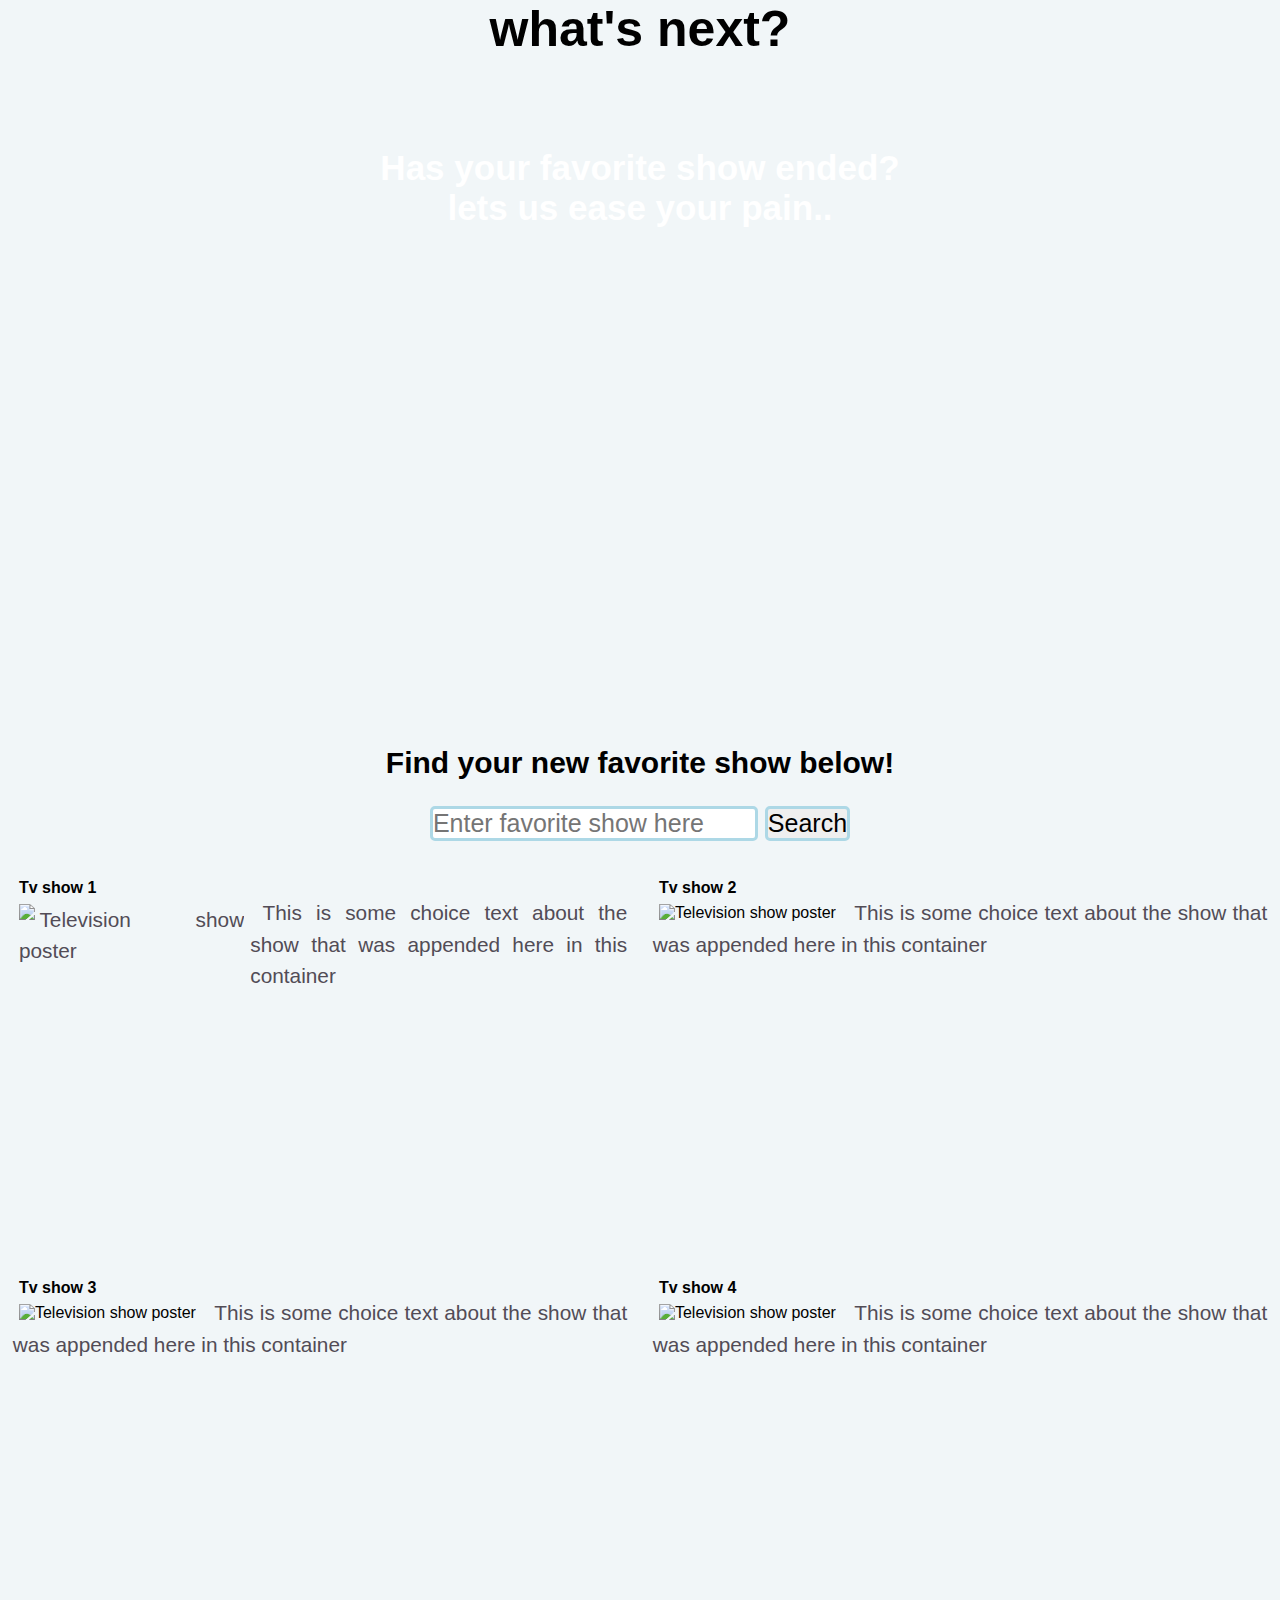
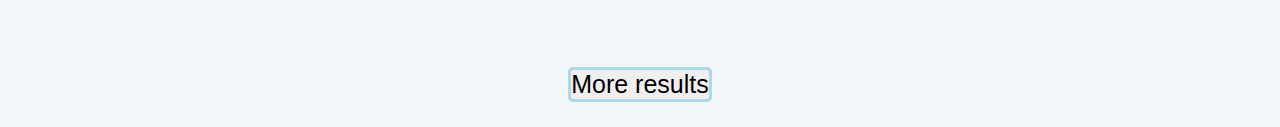
==== index.html @ 43fa6c55 "added result section in html, added styles as well as media queries to make the page responsive" ====
<!DOCTYPE html>
<html lang="en">

<head>
    <meta charset="UTF-8">
    <title>Document</title>
    <link rel="stylesheet" href="main.css">
    <link rel="stylesheet" href="reset.css">
</head>

<body>
    <header>
         <h1>what's next?</h1>
    </header>

    <section class="main-image">
        <h2>Has your favorite show ended?<br>lets us ease your pain..</h2>
    </section>
    <section class="form">
        <h2 class="form-description"> Find your new favorite show below! </h2>
        <form action="search">
        <input type="text" placeholder="Enter favorite show here">
        <button>Search</button>
        </form>
    </section>

    <section class="result-section">
        <section class="one-half">
            <h3>Tv show 1</h3>
            <p><img src="https://static.tvmaze.com/uploads/images/medium_untouched/152/381152.jpg" alt="Television show poster">This is some choice text about the show that was appended here in this container
            </p>
        </section>

        <section class="one-half">
            <h3>Tv show 2</h3>
            <img src="https://static.tvmaze.com/uploads/images/medium_untouched/152/381152.jpg" alt="Television show poster">
            <p>This is some choice text about the show that was appended here in this container</p>
        </section>

        <section class="one-half">
            <h3>Tv show 3</h3>
            <img src="https://static.tvmaze.com/uploads/images/medium_untouched/152/381152.jpg" alt="Television show poster">
            <p>This is some choice text about the show that was appended here in this container</p>
        </section>

        <section class="one-half">
            <h3>Tv show 4</h3>
            <img src="https://static.tvmaze.com/uploads/images/medium_untouched/152/381152.jpg" alt="Television show poster">
            <p>This is some choice text about the show that was appended here in this container</p>
        </section>
    </section>
        <form action="search">
        <button class="more-results">More results</button>
        </form>
</body>

</html>
---- main.css ----
body {
    background: #f1f6f8;
    font-family: sans-serif;
}

p {
    color: #524c56;
    font-size: 130%;
    line-height: 150%;
    text-indent: 2%;
    text-align: justify;


}

.main-image {
    width: 100%;
    height: 650px;
    background-image: url(https://images.unsplash.com/photo-1521967906867-14ec9d64bee8?ixlib=rb-0.3.5&ixid=eyJhcHBfaWQiOjEyMDd9&s=63f399f203a46024cdee72cd6aa42163&auto=format&fit=crop&w=1350&q=80);
    background-repeat: no-repeat;
    background-position: center;
    background-size: cover
}

.main-image h2 {
    text-align: center;
    font-size: 35px;
    color: white;
    padding-top: 7%;
}

h1 {
    text-align: center;
    font-size: 50px;
}

form {
    text-align: center;
    font-size: 25px;
    margin-top: 2%;
    margin-bottom: 2%;


}

h2 {

    text-align: center;
    font-size: 30px
}

.form {
    margin-top: 3%
}

button {
    border: solid lightblue;
    border-radius: 5px;

}

input {
    border: solid lightblue;
    border-radius: 5px;
}

.one-half {
    width: 50%;
    float: left;
    text-align: justify;
    height: 400px;
    padding: 1%;
}

.one-half img {
    float: left;
    padding: 1%;
}

h3 {
    padding-left: 1%;
}

/*ipad lanscape / small laptop*/

@media only screen and (max-width: 1024px) {
    .one-half {
        width: 100%;
        height: 500px;
    }
    .one-half p {
        font-size: 120%;
    }

    .main-image {
        height: 400px;
    }
    .main-image h2 {
        font-size: 190%
    }
    .form-description {
        font-size: 210%;
    }
    form {
        font-size: 180%;
    }
    .one-half img {
        width: 20%;
    }
}

/*ipad potrait*/

@media only screen and (max-width: 768px) {
    .one-half p {
        font-size: 110%;
    }
    .one-half {
        height: height: 600px;
    }
    .main-image {
        height: 350px;
    }
    .main-image h2 {
        font-size: 160%
    }
    .form-description {
        font-size: 180%;
    }
    form {
        font-size: 150%;
    }
    .one-half img {
        width: 25%;
    }
}

/*iPhone landscape*/

@media only screen and (max-width: 480px) {
    .one-half p {
        font-size: 100%;
    }
    .one-half {
        height: height: 600px;
    }
    .main-image {
        height: 250px;
    }
    .main-image h2 {
        font-size: 160%
    }
    .form-description {
        font-size: 150%;
    }
    form {
        font-size: 130%;
    }
    .one-half img {
        width: 35%;
    }
}

/*iPhone portrait*/

@media only screen and (max-width: 320px) {
    .main-image {
        height: 200px;
    }
    .main-image h2 {
        font-size: 120%;
    }
    form {
        font-size: 115%;
    }
    .form-description {
        font-size: 120%
    }
    .one-half img {
        width: 50%
    }
    p {
        line-height: 120%;
    }
    h1 {
        font-size: 40px
    }
}
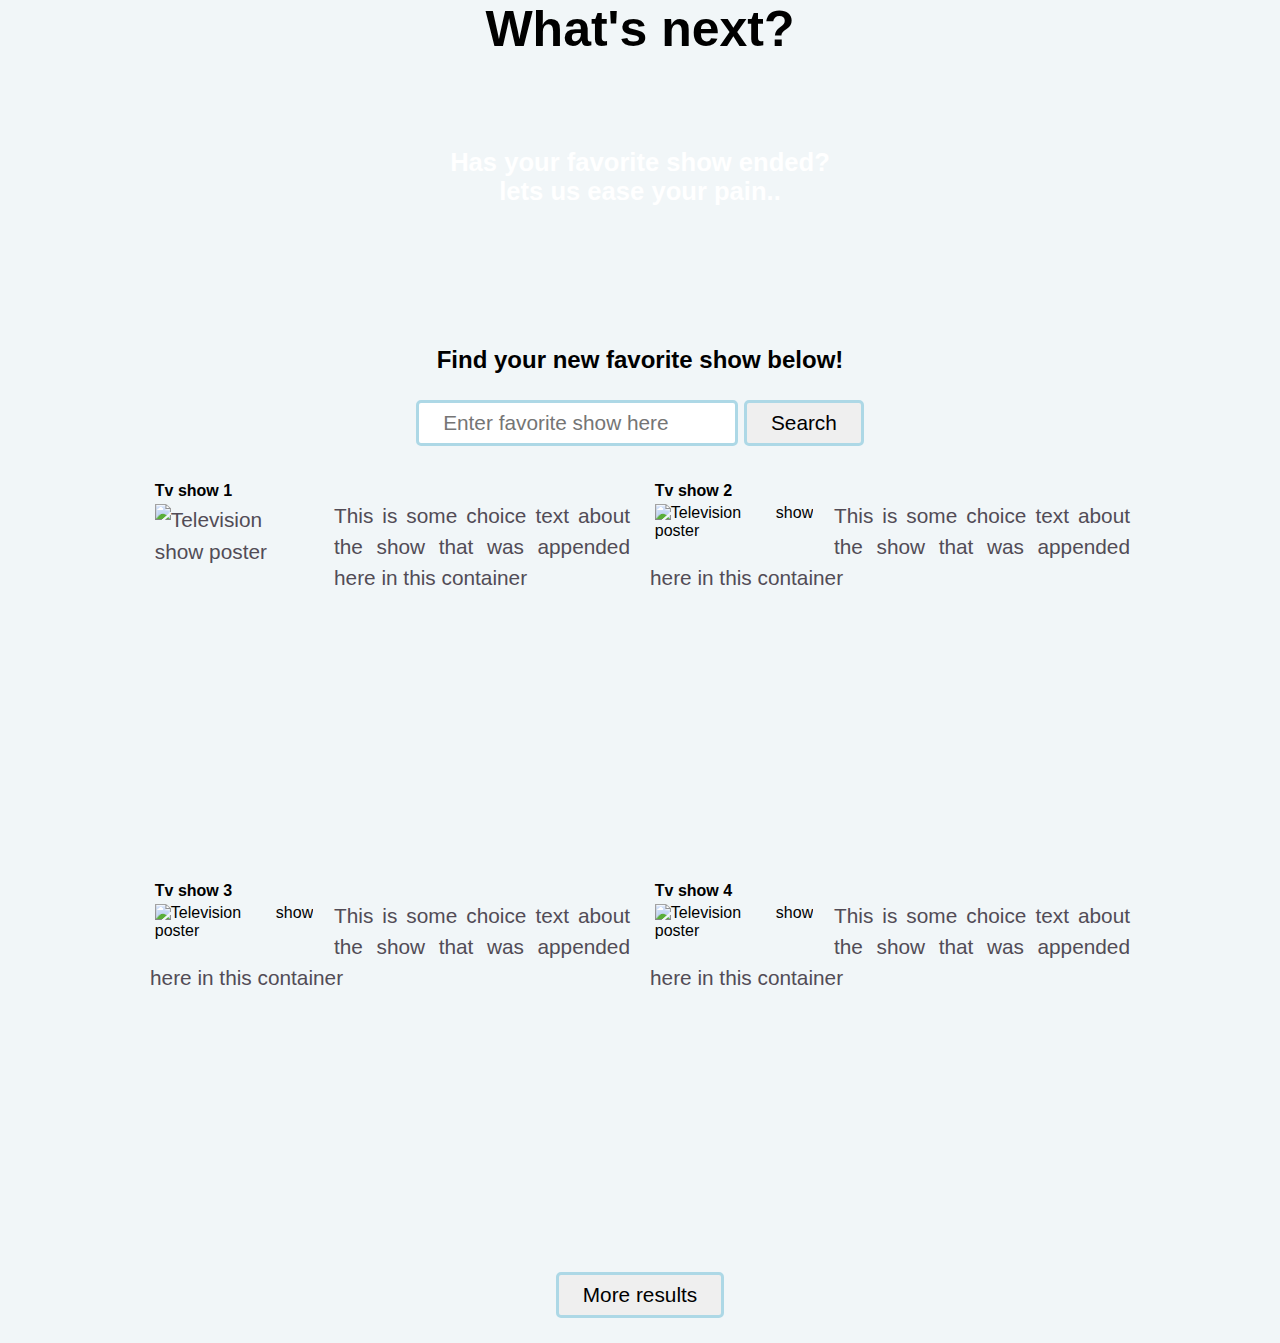
==== commit 996bb5a2: "updated look and feel" ====
--- a/index.html
+++ b/index.html
@@ -10,7 +10,7 @@
 
 <body>
     <header>
-         <h1>what's next?</h1>
+        <h1>What's next?</h1>
     </header>
 
     <section class="main-image">
@@ -19,12 +19,13 @@
     <section class="form">
         <h2 class="form-description"> Find your new favorite show below! </h2>
         <form action="search">
-        <input type="text" placeholder="Enter favorite show here">
-        <button>Search</button>
+            <input type="text" placeholder="Enter favorite show here">
+            <button>Search</button>
         </form>
     </section>
 
     <section class="result-section">
+
         <section class="one-half">
             <h3>Tv show 1</h3>
             <p><img src="https://static.tvmaze.com/uploads/images/medium_untouched/152/381152.jpg" alt="Television show poster">This is some choice text about the show that was appended here in this container
@@ -48,10 +49,11 @@
             <img src="https://static.tvmaze.com/uploads/images/medium_untouched/152/381152.jpg" alt="Television show poster">
             <p>This is some choice text about the show that was appended here in this container</p>
         </section>
+
     </section>
-        <form action="search">
+    <form action="search">
         <button class="more-results">More results</button>
-        </form>
+    </form>
 </body>
 
 </html>
--- a/main.css
+++ b/main.css
@@ -7,7 +7,6 @@
     color: #524c56;
     font-size: 130%;
     line-height: 150%;
-    text-indent: 2%;
     text-align: justify;
 
 
@@ -39,6 +38,8 @@
     font-size: 25px;
     margin-top: 2%;
     margin-bottom: 2%;
+    display: block;
+    clear: both;
 
 
 }
@@ -56,12 +57,18 @@
 button {
     border: solid lightblue;
     border-radius: 5px;
-
+    padding: 0.5rem 1.5rem;
+}
+
+button:hover {
+    background-color: darkgray;
 }
 
 input {
     border: solid lightblue;
     border-radius: 5px;
+    padding: 0.5rem 1.5rem;
+
 }
 
 .one-half {
@@ -75,10 +82,18 @@
 .one-half img {
     float: left;
     padding: 1%;
+    margin-right: 1rem;
 }
 
 h3 {
     padding-left: 1%;
+}
+
+.result-section {
+    width: 80%;
+    display: block;
+    margin: 1rem auto;
+    max-width: 1000px;
 }
 
 /*ipad lanscape / small laptop*/
@@ -86,7 +101,6 @@
 @media only screen and (max-width: 1024px) {
     .one-half {
         width: 100%;
-        height: 500px;
     }
     .one-half p {
         font-size: 120%;
@@ -115,9 +129,8 @@
     .one-half p {
         font-size: 110%;
     }
-    .one-half {
-        height: height: 600px;
-    }
+
+
     .main-image {
         height: 350px;
     }
@@ -141,24 +154,29 @@
     .one-half p {
         font-size: 100%;
     }
-    .one-half {
-        height: height: 600px;
-    }
-    .main-image {
-        height: 250px;
-    }
-    .main-image h2 {
-        font-size: 160%
-    }
-    .form-description {
-        font-size: 150%;
-    }
-    form {
-        font-size: 130%;
-    }
-    .one-half img {
-        width: 35%;
-    }
+
+}
+
+.main-image {
+    height: 250px;
+}
+
+.main-image h2 {
+    font-size: 160%
+}
+
+.form-description {
+    font-size: 150%;
+}
+
+form {
+    font-size: 130%;
+}
+
+.one-half img {
+    width: 35%;
+}
+
 }
 
 /*iPhone portrait*/
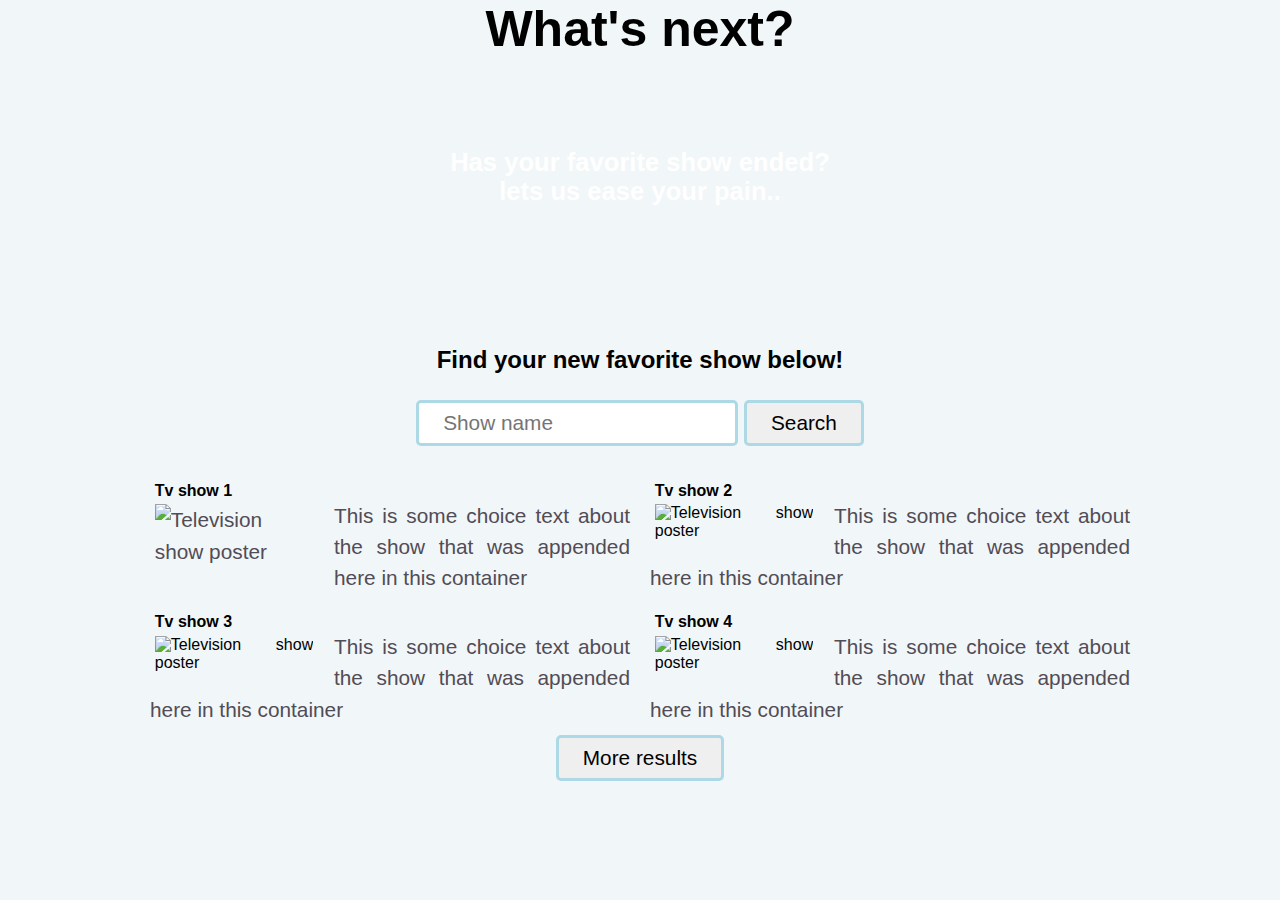
==== commit 213d60f6: "updated look and feel" ====
--- a/index.html
+++ b/index.html
@@ -19,7 +19,7 @@
     <section class="form">
         <h2 class="form-description"> Find your new favorite show below! </h2>
         <form action="search">
-            <input type="text" placeholder="Enter favorite show here">
+            <input type="text" placeholder="Show name">
             <button>Search</button>
         </form>
     </section>
--- a/main.css
+++ b/main.css
@@ -75,7 +75,6 @@
     width: 50%;
     float: left;
     text-align: justify;
-    height: 400px;
     padding: 1%;
 }
 
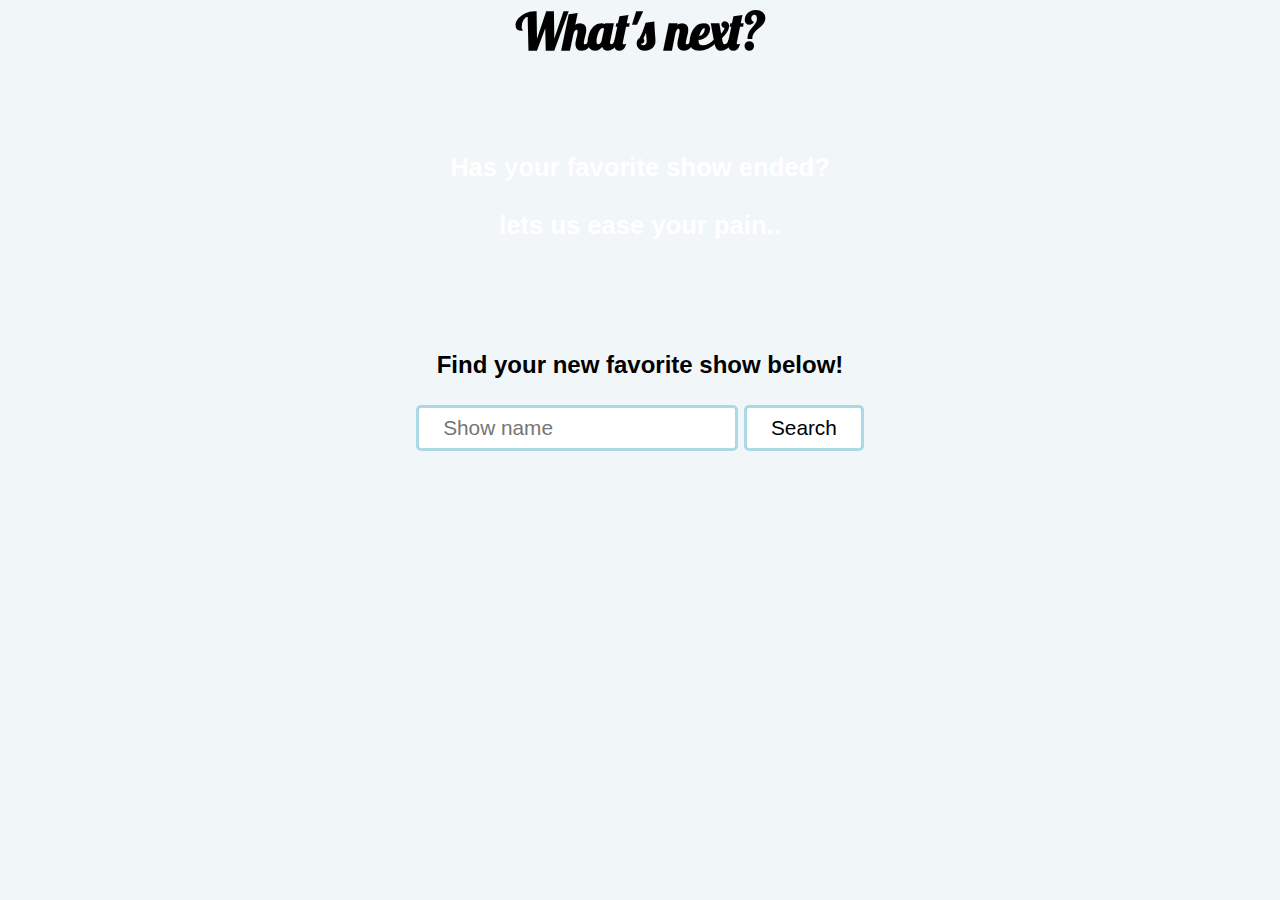
==== commit feb017be: "inserted js triggers/updated look and feel" ====
--- a/index.html
+++ b/index.html
@@ -6,54 +6,74 @@
     <title>Document</title>
     <link rel="stylesheet" href="main.css">
     <link rel="stylesheet" href="reset.css">
+    <link href="https://fonts.googleapis.com/css?family=Lobster" rel="stylesheet">
+
 </head>
 
 <body>
+
     <header>
         <h1>What's next?</h1>
     </header>
 
     <section class="main-image">
-        <h2>Has your favorite show ended?<br>lets us ease your pain..</h2>
+        <h2>Has your favorite show ended?<br><br>lets us ease your pain..</h2>
     </section>
     <section class="form">
         <h2 class="form-description"> Find your new favorite show below! </h2>
-        <form action="search">
-            <input type="text" placeholder="Show name">
-            <button>Search</button>
+        <form class="search-show">
+            <input type="text" class="show-name" value="" placeholder="Show name">
+            <input class="search-button" type="submit" value="Search">
         </form>
     </section>
 
+
     <section class="result-section">
 
+
+
+
+        <!--
         <section class="one-half">
             <h3>Tv show 1</h3>
+            <h4>Show rating</h4>
             <p><img src="https://static.tvmaze.com/uploads/images/medium_untouched/152/381152.jpg" alt="Television show poster">This is some choice text about the show that was appended here in this container
             </p>
+
+
         </section>
 
         <section class="one-half">
             <h3>Tv show 2</h3>
+            <h4>Show rating</h4>
             <img src="https://static.tvmaze.com/uploads/images/medium_untouched/152/381152.jpg" alt="Television show poster">
             <p>This is some choice text about the show that was appended here in this container</p>
+
+
         </section>
 
         <section class="one-half">
             <h3>Tv show 3</h3>
+            <h4>Show rating</h4>
             <img src="https://static.tvmaze.com/uploads/images/medium_untouched/152/381152.jpg" alt="Television show poster">
             <p>This is some choice text about the show that was appended here in this container</p>
+
         </section>
 
         <section class="one-half">
             <h3>Tv show 4</h3>
+            <h4>Show rating</h4>
             <img src="https://static.tvmaze.com/uploads/images/medium_untouched/152/381152.jpg" alt="Television show poster">
             <p>This is some choice text about the show that was appended here in this container</p>
+
         </section>
+-->
 
     </section>
-    <form action="search">
-        <button class="more-results">More results</button>
-    </form>
+
+
+    <script src="https://code.jquery.com/jquery-3.3.1.js" integrity="sha256-2Kok7MbOyxpgUVvAk/HJ2jigOSYS2auK4Pfzbm7uH60=" crossorigin="anonymous"></script>
+    <script src="app.js"></script>
 </body>
 
 </html>
--- a/main.css
+++ b/main.css
@@ -8,8 +8,6 @@
     font-size: 130%;
     line-height: 150%;
     text-align: justify;
-
-
 }
 
 .main-image {
@@ -18,7 +16,8 @@
     background-image: url(https://images.unsplash.com/photo-1521967906867-14ec9d64bee8?ixlib=rb-0.3.5&ixid=eyJhcHBfaWQiOjEyMDd9&s=63f399f203a46024cdee72cd6aa42163&auto=format&fit=crop&w=1350&q=80);
     background-repeat: no-repeat;
     background-position: center;
-    background-size: cover
+    background-size: cover;
+
 }
 
 .main-image h2 {
@@ -26,11 +25,13 @@
     font-size: 35px;
     color: white;
     padding-top: 7%;
+
 }
 
 h1 {
     text-align: center;
     font-size: 50px;
+    font-family: 'Lobster', cursive;
 }
 
 form {
@@ -54,14 +55,14 @@
     margin-top: 3%
 }
 
-button {
+.search-button {
     border: solid lightblue;
-    border-radius: 5px;
-    padding: 0.5rem 1.5rem;
-}
-
-button:hover {
-    background-color: darkgray;
+    background-color: white;
+
+}
+
+.search-button:hover {
+    background-color: lightgrey;
 }
 
 input {
@@ -72,10 +73,13 @@
 }
 
 .one-half {
-    width: 50%;
+    width: 46%;
     float: left;
     text-align: justify;
     padding: 1%;
+    border: solid lightblue;
+    margin: 1%;
+    display: block
 }
 
 .one-half img {
@@ -84,9 +88,8 @@
     margin-right: 1rem;
 }
 
-h3 {
-    padding-left: 1%;
-}
+
+
 
 .result-section {
     width: 80%;
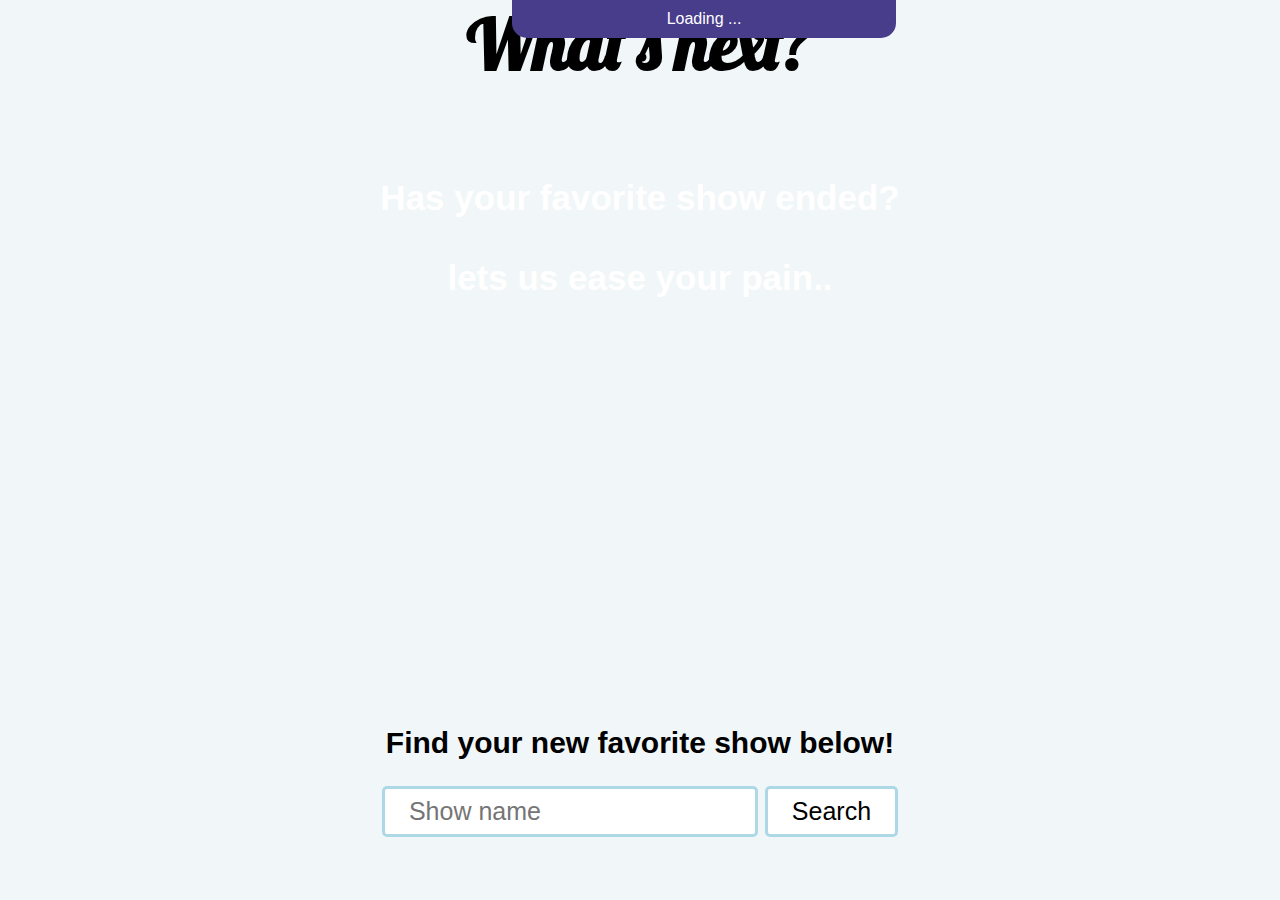
==== commit 734df44c: "updated media queries/updated look and feel/added webpage screenshots to README file" ====
--- a/index.html
+++ b/index.html
@@ -4,8 +4,8 @@
 <head>
     <meta charset="UTF-8">
     <title>Document</title>
+    <link rel="stylesheet" href="reset.css">
     <link rel="stylesheet" href="main.css">
-    <link rel="stylesheet" href="reset.css">
     <link href="https://fonts.googleapis.com/css?family=Lobster" rel="stylesheet">
 
 </head>
@@ -13,6 +13,9 @@
 <body>
 
     <header>
+        <div id="messageBox" class="demoMessage">
+            <span>Loading ...</span>
+        </div>
         <h1>What's next?</h1>
     </header>
 
--- a/main.css
+++ b/main.css
@@ -1,6 +1,37 @@
 body {
     background: #f1f6f8;
     font-family: sans-serif;
+}
+
+.demoMessage {
+    position: fixed;
+    top: 0px;
+    left: 40%;
+    background-color: darkslateblue;
+    color: #fff;
+    padding: 10px 5%;
+    width: 30%;
+    text-align: center;
+    border-bottom-left-radius: 15px;
+    border-bottom-right-radius: 15px;
+}
+
+.demoMessage span,
+.demoMessage a {
+    color: #fff;
+
+}
+
+.demoMessage a {
+    cursor: pointer;
+    color: yellow;
+}
+
+.demoMessage #hideBtn {
+    padding: 2px 5px;
+    position: absolute;
+    top: 0;
+    right: 0;
 }
 
 p {
@@ -12,7 +43,7 @@
 
 .main-image {
     width: 100%;
-    height: 650px;
+    height: 600px;
     background-image: url(https://images.unsplash.com/photo-1521967906867-14ec9d64bee8?ixlib=rb-0.3.5&ixid=eyJhcHBfaWQiOjEyMDd9&s=63f399f203a46024cdee72cd6aa42163&auto=format&fit=crop&w=1350&q=80);
     background-repeat: no-repeat;
     background-position: center;
@@ -30,7 +61,7 @@
 
 h1 {
     text-align: center;
-    font-size: 50px;
+    font-size: 70px;
     font-family: 'Lobster', cursive;
 }
 
@@ -79,13 +110,16 @@
     padding: 1%;
     border: solid lightblue;
     margin: 1%;
-    display: block
+    display: block;
+    height: 400px;
+    overflow-y: auto;
 }
 
 .one-half img {
     float: left;
     padding: 1%;
     margin-right: 1rem;
+    width: 35%;
 }
 
 
@@ -101,6 +135,12 @@
 /*ipad lanscape / small laptop*/
 
 @media only screen and (max-width: 1024px) {
+    h1 {
+        font-size: 50px
+    }
+    .form-description {
+        font-size: 180%;
+    }
     .one-half {
         width: 100%;
     }
@@ -114,9 +154,7 @@
     .main-image h2 {
         font-size: 190%
     }
-    .form-description {
-        font-size: 210%;
-    }
+
     form {
         font-size: 180%;
     }
@@ -132,18 +170,20 @@
         font-size: 110%;
     }
 
-
-    .main-image {
-        height: 350px;
+    h1 {
+        font-size: 300%
+    }
+    .main-image {
+        height: 300px;
     }
     .main-image h2 {
         font-size: 160%
     }
     .form-description {
-        font-size: 180%;
-    }
-    form {
-        font-size: 150%;
+        font-size: 140%;
+    }
+    form {
+        font-size: 100%;
     }
     .one-half img {
         width: 25%;
@@ -153,31 +193,24 @@
 /*iPhone landscape*/
 
 @media only screen and (max-width: 480px) {
+    h1 {
+        font-size: 250%
+    }
     .one-half p {
         font-size: 100%;
     }
-
-}
-
-.main-image {
-    height: 250px;
-}
-
-.main-image h2 {
-    font-size: 160%
-}
-
-.form-description {
-    font-size: 150%;
-}
-
-form {
-    font-size: 130%;
-}
-
-.one-half img {
-    width: 35%;
-}
+    .main-image {
+        height: 100px;
+    }
+    .main-image h2 {
+        font-size: 110%
+    }
+    .form-description {
+        font-size: 100%
+    }
+    form {
+        font-size: 80%
+    }
 
 }
 
@@ -185,24 +218,29 @@
 
 @media only screen and (max-width: 320px) {
     .main-image {
-        height: 200px;
-    }
-    .main-image h2 {
-        font-size: 120%;
-    }
-    form {
-        font-size: 115%;
-    }
-    .form-description {
-        font-size: 120%
+        height: 100px
+    }
+    .main-image h2 {
+        font-size: 100%;
+    }
+    form {
+        font-size: 80%;
+    }
+
+    .form-description {
+        font-size: 90%
     }
     .one-half img {
         width: 50%
     }
-    p {
-        line-height: 120%;
-    }
+
     h1 {
         font-size: 40px
     }
-}
+    .form-description {
+        font-size: 80%;
+    }
+    .one-half p {
+        font-size: 75%;
+    }
+}
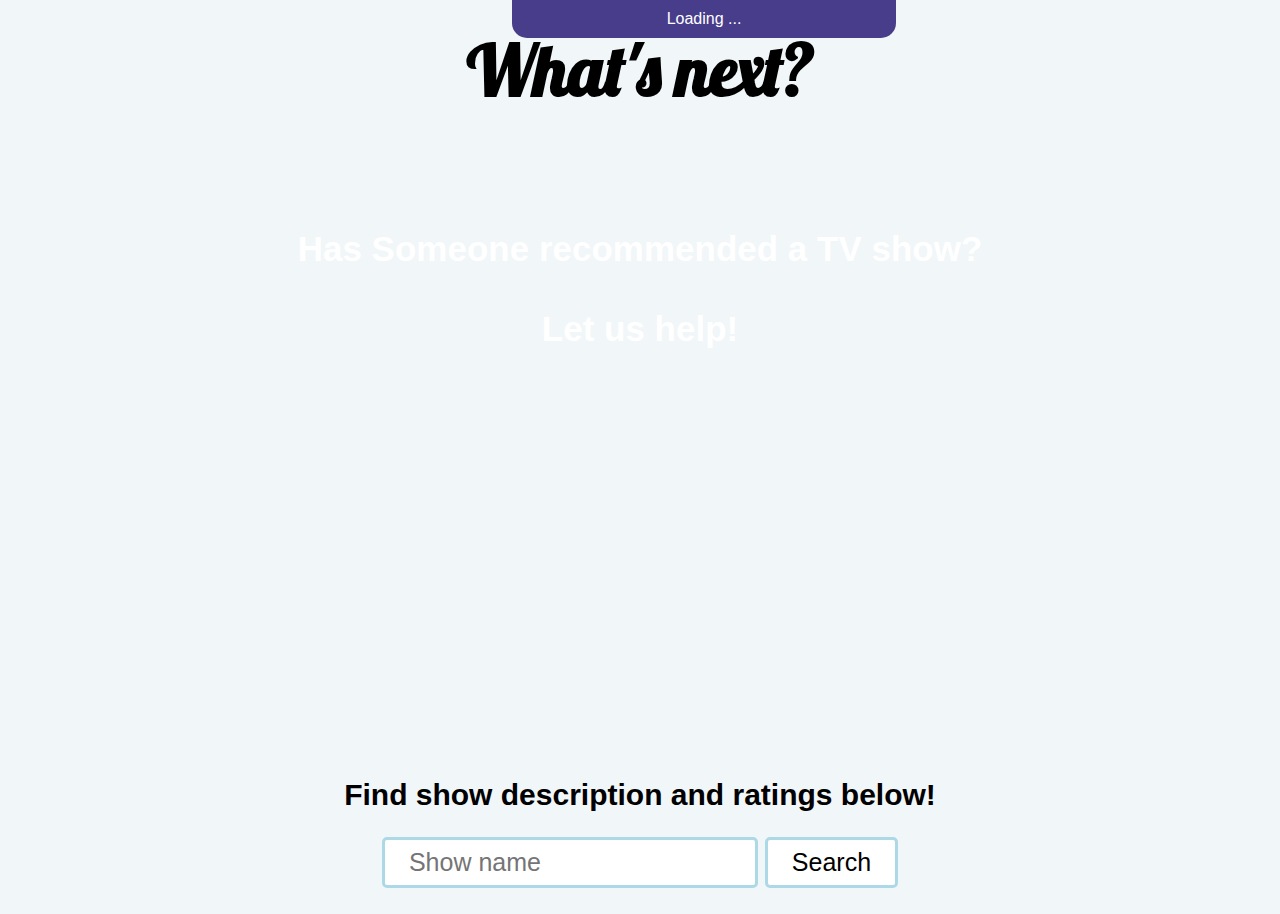
==== commit 14a68cb0: "updated look and feel on media queries and changed url in getShowsFromApi function from http to http" ====
--- a/index.html
+++ b/index.html
@@ -3,7 +3,7 @@
 
 <head>
     <meta charset="UTF-8">
-    <title>Document</title>
+    <title>What's Next</title>
     <link rel="stylesheet" href="reset.css">
     <link rel="stylesheet" href="main.css">
     <link href="https://fonts.googleapis.com/css?family=Lobster" rel="stylesheet">
@@ -20,10 +20,10 @@
     </header>
 
     <section class="main-image">
-        <h2>Has your favorite show ended?<br><br>lets us ease your pain..</h2>
+        <h2>Has Someone recommended a TV show?<br><br>Let us help!</h2>
     </section>
     <section class="form">
-        <h2 class="form-description"> Find your new favorite show below! </h2>
+        <h2 class="form-description"> Find show description and ratings below! </h2>
         <form class="search-show">
             <input type="text" class="show-name" value="" placeholder="Show name">
             <input class="search-button" type="submit" value="Search">
--- a/main.css
+++ b/main.css
@@ -63,6 +63,7 @@
     text-align: center;
     font-size: 70px;
     font-family: 'Lobster', cursive;
+    margin: 2%
 }
 
 form {
@@ -135,11 +136,15 @@
 /*ipad lanscape / small laptop*/
 
 @media only screen and (max-width: 1024px) {
-    h1 {
-        font-size: 50px
-    }
-    .form-description {
-        font-size: 180%;
+
+
+    h1 {
+        font-size: 380%;
+        margin: 3%;
+    }
+    .form-description {
+        font-size: 200%;
+        margin-top: 5%;
     }
     .one-half {
         width: 100%;
@@ -149,18 +154,22 @@
     }
 
     .main-image {
-        height: 400px;
+        height: 600px;
     }
     .main-image h2 {
         font-size: 190%
     }
 
     form {
-        font-size: 180%;
+        font-size: 200%;
+        margin-top: 5%;
     }
     .one-half img {
         width: 20%;
     }
+    input {
+        min-height:
+    }
 }
 
 /*ipad potrait*/
@@ -171,45 +180,52 @@
     }
 
     h1 {
-        font-size: 300%
-    }
-    .main-image {
-        height: 300px;
+        font-size: 380%;
+        margin: 4%;
+    }
+    .main-image {
+        height: 400px;
     }
     .main-image h2 {
         font-size: 160%
     }
     .form-description {
-        font-size: 140%;
-    }
-    form {
-        font-size: 100%;
+        font-size: 150%;
+        margin-top: 10%
+    }
+    form {
+        font-size: 150%;
+        margin-top: 10%;
     }
     .one-half img {
         width: 25%;
     }
+
 }
 
 /*iPhone landscape*/
 
 @media only screen and (max-width: 480px) {
     h1 {
-        font-size: 250%
+        font-size: 300%;
+        margin: 5%
     }
     .one-half p {
         font-size: 100%;
     }
     .main-image {
-        height: 100px;
-    }
-    .main-image h2 {
-        font-size: 110%
-    }
-    .form-description {
-        font-size: 100%
-    }
-    form {
-        font-size: 80%
+        height: 300px;
+    }
+    .main-image h2 {
+        font-size: 135%
+    }
+    .form-description {
+        font-size: 115%;
+        margin-top: 15%
+    }
+    form {
+        font-size: 105%;
+        margin-top: 15%;
     }
 
 }
@@ -218,7 +234,7 @@
 
 @media only screen and (max-width: 320px) {
     .main-image {
-        height: 100px
+        height: 200px
     }
     .main-image h2 {
         font-size: 100%;
@@ -235,11 +251,15 @@
     }
 
     h1 {
-        font-size: 40px
-    }
-    .form-description {
+        font-size: 250%;
+        margin: 6%;
+    }
+    .form-description h2 {
         font-size: 80%;
     }
+    input {
+        font-size: 80%
+    }
     .one-half p {
         font-size: 75%;
     }
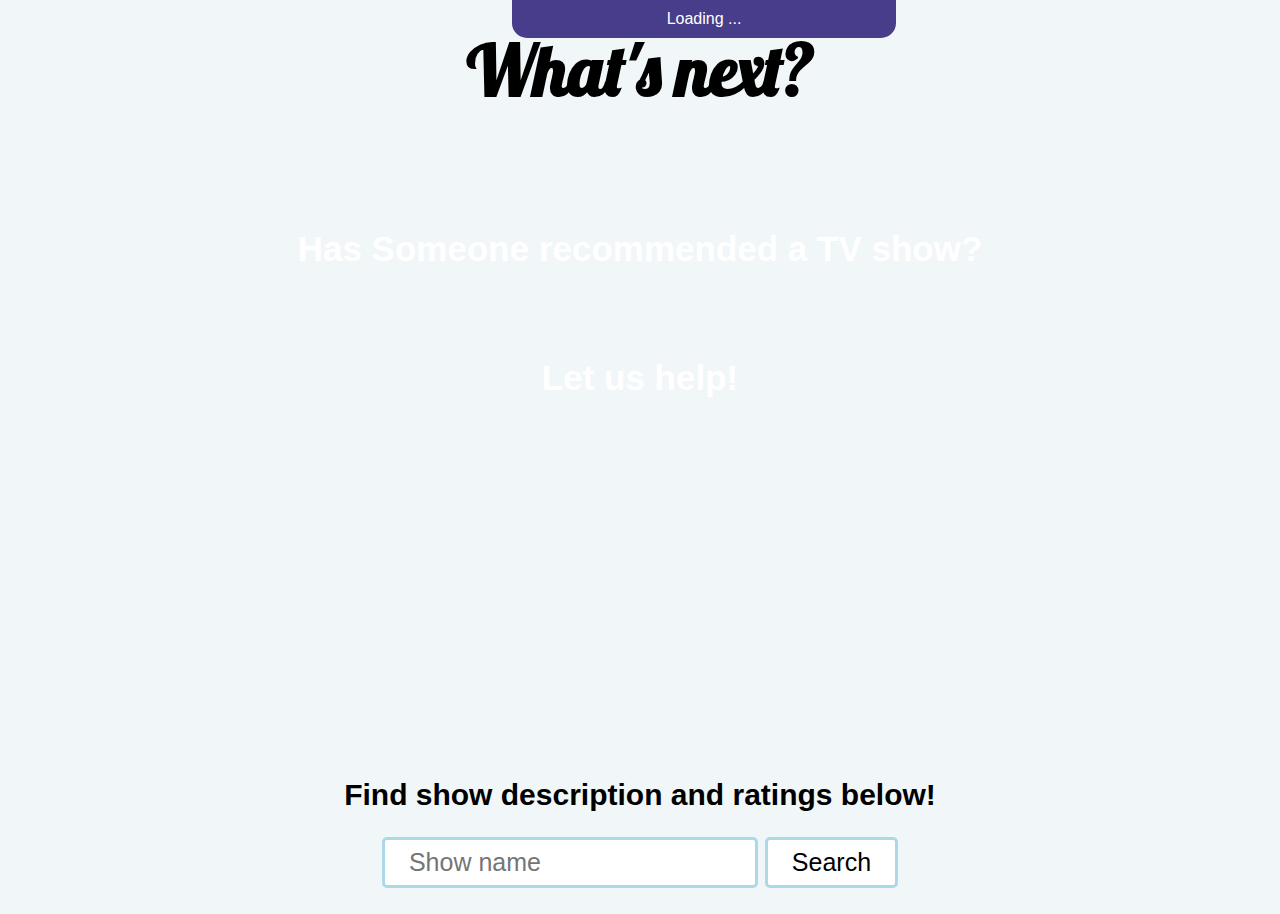
==== commit 6ef96ec4: "updated look and feel with A11y" ====
--- a/index.html
+++ b/index.html
@@ -4,34 +4,36 @@
 <head>
     <meta charset="UTF-8">
     <title>What's Next</title>
+    <link href="https://fonts.googleapis.com/css?family=Lobster" rel="stylesheet">
     <link rel="stylesheet" href="reset.css">
-    <link rel="stylesheet" href="main.css">
-    <link href="https://fonts.googleapis.com/css?family=Lobster" rel="stylesheet">
+    <link rel="stylesheet" href="main-mobile-first.css">
+
 
 </head>
 
 <body>
 
-    <header>
+    <header role="banner">
         <div id="messageBox" class="demoMessage">
             <span>Loading ...</span>
         </div>
         <h1>What's next?</h1>
     </header>
 
-    <section class="main-image">
-        <h2>Has Someone recommended a TV show?<br><br>Let us help!</h2>
+    <section class="main-image" role="banner">
+        <h2>Has Someone recommended a TV show?</h2>
+        <h2>Let us help!</h2>
     </section>
-    <section class="form">
+    <section class="form" aria-live="assertive" role="form">
         <h2 class="form-description"> Find show description and ratings below! </h2>
         <form class="search-show">
-            <input type="text" class="show-name" value="" placeholder="Show name">
-            <input class="search-button" type="submit" value="Search">
+            <input type="text" class="show-name" value="" placeholder="Show name" role="dialog">
+            <input class="search-button" type="submit" value="Search" role="button">
         </form>
     </section>
 
 
-    <section class="result-section">
+    <section class="result-section" role="list">
 
 
 
--- a/main-mobile-first.css
+++ b/main-mobile-first.css
@@ -0,0 +1,266 @@
+body {
+    background: #f1f6f8;
+    font-family: sans-serif;
+}
+
+.demoMessage {
+    position: fixed;
+    top: 0px;
+    left: 40%;
+    background-color: darkslateblue;
+    color: #fff;
+    padding: 10px 5%;
+    width: 30%;
+    text-align: center;
+    border-bottom-left-radius: 15px;
+    border-bottom-right-radius: 15px;
+}
+
+.demoMessage span,
+.demoMessage a {
+    color: #fff;
+
+}
+
+.demoMessage a {
+    cursor: pointer;
+    color: yellow;
+}
+
+.demoMessage #hideBtn {
+    padding: 2px 5px;
+    position: absolute;
+    top: 0;
+    right: 0;
+}
+
+p {
+    color: #524c56;
+    font-size: 130%;
+    line-height: 150%;
+    text-align: justify;
+}
+
+.main-image {
+    width: 100%;
+    height: 600px;
+    background-image: url(https://images.unsplash.com/photo-1521967906867-14ec9d64bee8?ixlib=rb-0.3.5&ixid=eyJhcHBfaWQiOjEyMDd9&s=63f399f203a46024cdee72cd6aa42163&auto=format&fit=crop&w=1350&q=80);
+    background-repeat: no-repeat;
+    background-position: center;
+    background-size: cover;
+
+}
+
+.main-image h2 {
+    text-align: center;
+    font-size: 35px;
+    color: white;
+    padding-top: 7%;
+
+}
+
+h1 {
+    text-align: center;
+    font-size: 70px;
+    font-family: 'Lobster', cursive;
+    margin: 2%
+}
+
+form {
+    text-align: center;
+    font-size: 25px;
+    margin-top: 2%;
+    margin-bottom: 2%;
+    display: block;
+    clear: both;
+
+
+}
+
+h2 {
+
+    text-align: center;
+    font-size: 30px
+}
+
+.form {
+    margin-top: 3%
+}
+
+.search-button {
+    border: solid lightblue;
+    background-color: white;
+
+}
+
+.search-button:hover {
+    background-color: lightgrey;
+}
+
+input {
+    border: solid lightblue;
+    border-radius: 5px;
+    padding: 0.5rem 1.5rem;
+
+}
+
+.one-half {
+    width: 46%;
+    float: left;
+    text-align: justify;
+    padding: 1%;
+    border: solid lightblue;
+    margin: 1%;
+    display: block;
+    height: 400px;
+    overflow-y: auto;
+}
+
+.one-half img {
+    float: left;
+    padding: 1%;
+    margin-right: 1rem;
+    width: 35%;
+}
+
+
+
+
+.result-section {
+    width: 80%;
+    display: block;
+    margin: 1rem auto;
+    max-width: 1000px;
+}
+
+/*ipad lanscape / small laptop*/
+
+@media only screen and (max-width: 1024px) {
+
+
+    h1 {
+        font-size: 380%;
+        margin: 3%;
+    }
+    .form-description {
+        font-size: 200%;
+        margin-top: 5%;
+    }
+    .one-half {
+        width: 100%;
+    }
+    .one-half p {
+        font-size: 120%;
+    }
+
+    .main-image {
+        height: 600px;
+    }
+    .main-image h2 {
+        font-size: 190%
+    }
+
+    form {
+        font-size: 200%;
+        margin-top: 5%;
+    }
+    .one-half img {
+        width: 20%;
+    }
+    input {
+        min-height:
+    }
+}
+
+/*ipad potrait*/
+
+@media only screen and (max-width: 768px) {
+    .one-half p {
+        font-size: 110%;
+    }
+
+    h1 {
+        font-size: 380%;
+        margin: 4%;
+    }
+    .main-image {
+        height: 400px;
+    }
+    .main-image h2 {
+        font-size: 160%
+    }
+    .form-description {
+        font-size: 150%;
+        margin-top: 10%
+    }
+    form {
+        font-size: 150%;
+        margin-top: 10%;
+    }
+    .one-half img {
+        width: 25%;
+    }
+
+}
+
+/*iPhone landscape*/
+
+@media only screen and (max-width: 480px) {
+    h1 {
+        font-size: 300%;
+        margin: 5%
+    }
+    .one-half p {
+        font-size: 100%;
+    }
+    .main-image {
+        height: 300px;
+    }
+    .main-image h2 {
+        font-size: 135%
+    }
+    .form-description {
+        font-size: 115%;
+        margin-top: 15%
+    }
+    form {
+        font-size: 105%;
+        margin-top: 15%;
+    }
+
+}
+
+/*iPhone portrait*/
+
+@media only screen and (max-width: 320px) {
+    .main-image {
+        height: 200px
+    }
+    .main-image h2 {
+        font-size: 100%;
+    }
+    form {
+        font-size: 80%;
+    }
+
+    .form-description {
+        font-size: 90%
+    }
+    .one-half img {
+        width: 50%
+    }
+
+    h1 {
+        font-size: 250%;
+        margin: 6%;
+    }
+    .form-description h2 {
+        font-size: 80%;
+    }
+    input {
+        font-size: 80%
+    }
+    .one-half p {
+        font-size: 75%;
+    }
+}
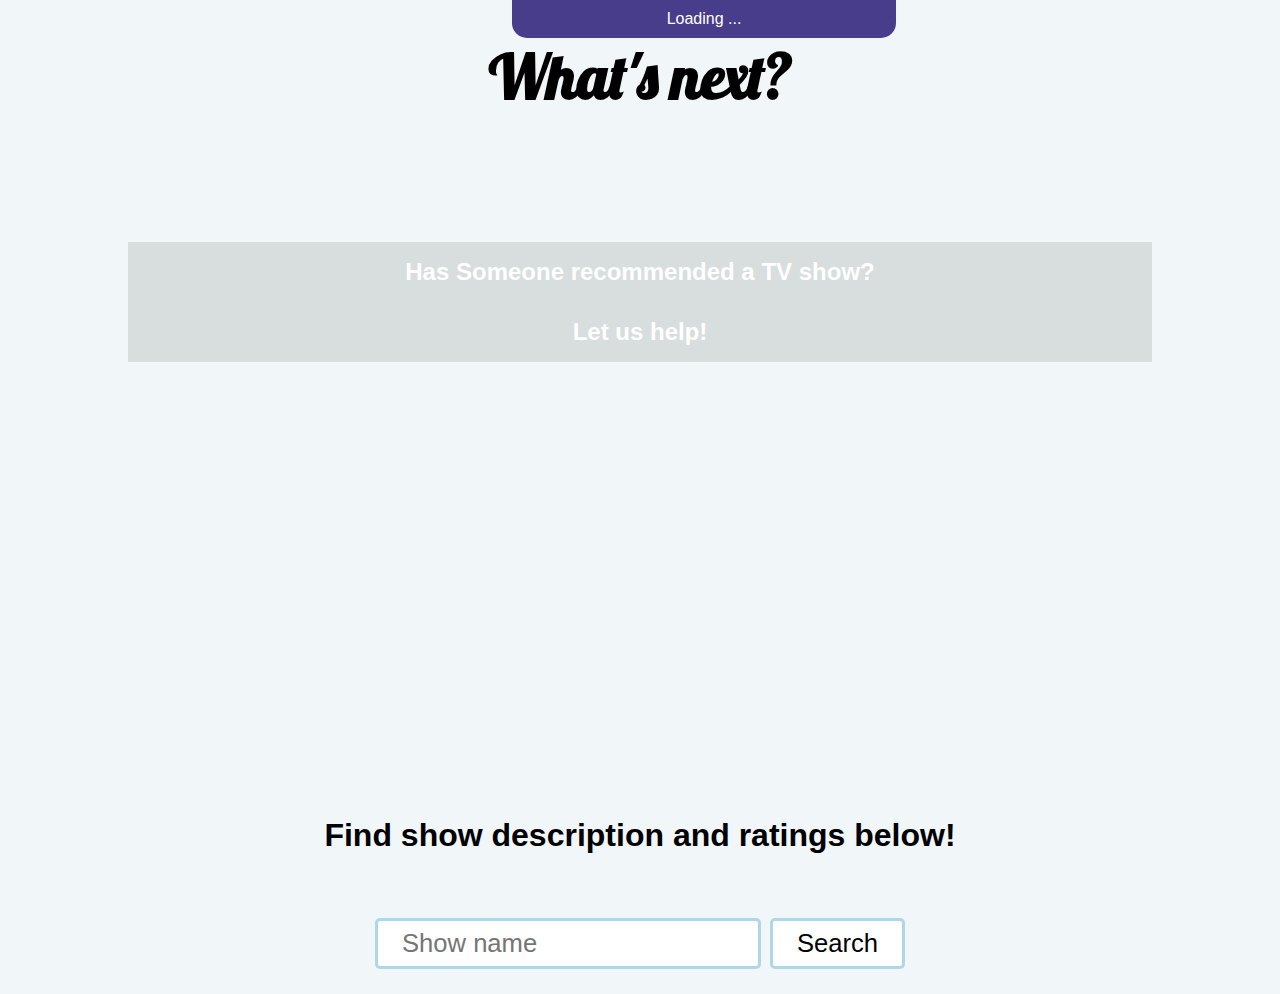
==== commit 393ad71b: "updated media queries for mobile first approach" ====
--- a/index.html
+++ b/index.html
@@ -7,22 +7,18 @@
     <link href="https://fonts.googleapis.com/css?family=Lobster" rel="stylesheet">
     <link rel="stylesheet" href="reset.css">
     <link rel="stylesheet" href="main-mobile-first.css">
-
-
 </head>
 
 <body>
-
     <header role="banner">
         <div id="messageBox" class="demoMessage">
             <span>Loading ...</span>
         </div>
         <h1>What's next?</h1>
     </header>
-
     <section class="main-image" role="banner">
         <h2>Has Someone recommended a TV show?</h2>
-        <h2>Let us help!</h2>
+        <h3>Let us help!</h3>
     </section>
     <section class="form" aria-live="assertive" role="form">
         <h2 class="form-description"> Find show description and ratings below! </h2>
@@ -31,52 +27,8 @@
             <input class="search-button" type="submit" value="Search" role="button">
         </form>
     </section>
-
-
     <section class="result-section" role="list">
-
-
-
-
-        <!--
-        <section class="one-half">
-            <h3>Tv show 1</h3>
-            <h4>Show rating</h4>
-            <p><img src="https://static.tvmaze.com/uploads/images/medium_untouched/152/381152.jpg" alt="Television show poster">This is some choice text about the show that was appended here in this container
-            </p>
-
-
-        </section>
-
-        <section class="one-half">
-            <h3>Tv show 2</h3>
-            <h4>Show rating</h4>
-            <img src="https://static.tvmaze.com/uploads/images/medium_untouched/152/381152.jpg" alt="Television show poster">
-            <p>This is some choice text about the show that was appended here in this container</p>
-
-
-        </section>
-
-        <section class="one-half">
-            <h3>Tv show 3</h3>
-            <h4>Show rating</h4>
-            <img src="https://static.tvmaze.com/uploads/images/medium_untouched/152/381152.jpg" alt="Television show poster">
-            <p>This is some choice text about the show that was appended here in this container</p>
-
-        </section>
-
-        <section class="one-half">
-            <h3>Tv show 4</h3>
-            <h4>Show rating</h4>
-            <img src="https://static.tvmaze.com/uploads/images/medium_untouched/152/381152.jpg" alt="Television show poster">
-            <p>This is some choice text about the show that was appended here in this container</p>
-
-        </section>
--->
-
     </section>
-
-
     <script src="https://code.jquery.com/jquery-3.3.1.js" integrity="sha256-2Kok7MbOyxpgUVvAk/HJ2jigOSYS2auK4Pfzbm7uH60=" crossorigin="anonymous"></script>
     <script src="app.js"></script>
 </body>
--- a/main-mobile-first.css
+++ b/main-mobile-first.css
@@ -48,15 +48,25 @@
     background-repeat: no-repeat;
     background-position: center;
     background-size: cover;
-
-}
-
-.main-image h2 {
+    padding-top: 7%;
+}
+
+.main-image h2,
+.main-image h3 {
     text-align: center;
     font-size: 35px;
     color: white;
-    padding-top: 7%;
-
+
+    background-color: rgba(0, 0, 0, 0.1);
+    display: block;
+    width: 80%;
+    margin-left: auto;
+    margin-right: auto;
+    padding: 1rem;
+}
+
+.main-image h3 {
+    margin-top: 0;
 }
 
 h1 {
@@ -133,9 +143,119 @@
     max-width: 1000px;
 }
 
+
+
+
+
+
+/*iPhone portrait*/
+
+@media only screen and (min-width: 320px) {
+    .main-image {
+        height: 200px
+    }
+    .main-image h2,
+    .main-image h3 {
+        font-size: 90%;
+    }
+    form {
+        font-size: 80%;
+    }
+
+    .form-description {
+        font-size: 90%
+    }
+    .one-half img {
+        width: 50%
+    }
+    .one-half {
+        width: 100%;
+        display: block;
+    }
+
+    h1 {
+        font-size: 250%;
+        margin: 6%;
+    }
+    .form-description h2 {
+        font-size: 80%;
+    }
+    input {
+        font-size: 80%
+    }
+    .one-half p {
+        font-size: 75%;
+    }
+}
+
+/*iPhone landscape*/
+
+@media only screen and (min-width: 480px) {
+    h1 {
+        font-size: 300%;
+        margin: 5%
+    }
+
+
+    .one-half p {
+        font-size: 100%;
+    }
+    .main-image {
+        height: 300px;
+    }
+    .main-image h2,
+    .main-image h3 {
+        font-size: 115%
+    }
+    .form-description {
+        font-size: 115%;
+        margin-top: 15%
+    }
+    form {
+        font-size: 105%;
+        margin-top: 15%;
+    }
+
+}
+
+/*ipad potrait*/
+
+@media only screen and (min-width: 768px) {
+    .one-half p {
+        font-size: 110%;
+    }
+
+    h1 {
+        font-size: 380%;
+        margin: 4%;
+    }
+    .main-image {
+        height: 400px;
+    }
+    .main-image h2,
+    .main-image h3 {
+        font-size: 125%
+    }
+    .form-description {
+        font-size: 150%;
+        margin-top: 10%
+    }
+    form {
+        font-size: 150%;
+        margin-top: 10%;
+    }
+    .one-half img {
+        width: 25%;
+    }
+    .one-half {
+        width: 48%;
+        display: inline-block;
+    }
+}
+
 /*ipad lanscape / small laptop*/
 
-@media only screen and (max-width: 1024px) {
+@media only screen and (min-width: 1024px) {
 
 
     h1 {
@@ -147,7 +267,8 @@
         margin-top: 5%;
     }
     .one-half {
-        width: 100%;
+        width: 48%;
+        display: inline-block;
     }
     .one-half p {
         font-size: 120%;
@@ -156,8 +277,9 @@
     .main-image {
         height: 600px;
     }
-    .main-image h2 {
-        font-size: 190%
+    .main-image h2,
+    .main-image h3 {
+        font-size: 150%
     }
 
     form {
@@ -171,96 +293,3 @@
         min-height:
     }
 }
-
-/*ipad potrait*/
-
-@media only screen and (max-width: 768px) {
-    .one-half p {
-        font-size: 110%;
-    }
-
-    h1 {
-        font-size: 380%;
-        margin: 4%;
-    }
-    .main-image {
-        height: 400px;
-    }
-    .main-image h2 {
-        font-size: 160%
-    }
-    .form-description {
-        font-size: 150%;
-        margin-top: 10%
-    }
-    form {
-        font-size: 150%;
-        margin-top: 10%;
-    }
-    .one-half img {
-        width: 25%;
-    }
-
-}
-
-/*iPhone landscape*/
-
-@media only screen and (max-width: 480px) {
-    h1 {
-        font-size: 300%;
-        margin: 5%
-    }
-    .one-half p {
-        font-size: 100%;
-    }
-    .main-image {
-        height: 300px;
-    }
-    .main-image h2 {
-        font-size: 135%
-    }
-    .form-description {
-        font-size: 115%;
-        margin-top: 15%
-    }
-    form {
-        font-size: 105%;
-        margin-top: 15%;
-    }
-
-}
-
-/*iPhone portrait*/
-
-@media only screen and (max-width: 320px) {
-    .main-image {
-        height: 200px
-    }
-    .main-image h2 {
-        font-size: 100%;
-    }
-    form {
-        font-size: 80%;
-    }
-
-    .form-description {
-        font-size: 90%
-    }
-    .one-half img {
-        width: 50%
-    }
-
-    h1 {
-        font-size: 250%;
-        margin: 6%;
-    }
-    .form-description h2 {
-        font-size: 80%;
-    }
-    input {
-        font-size: 80%
-    }
-    .one-half p {
-        font-size: 75%;
-    }
-}
